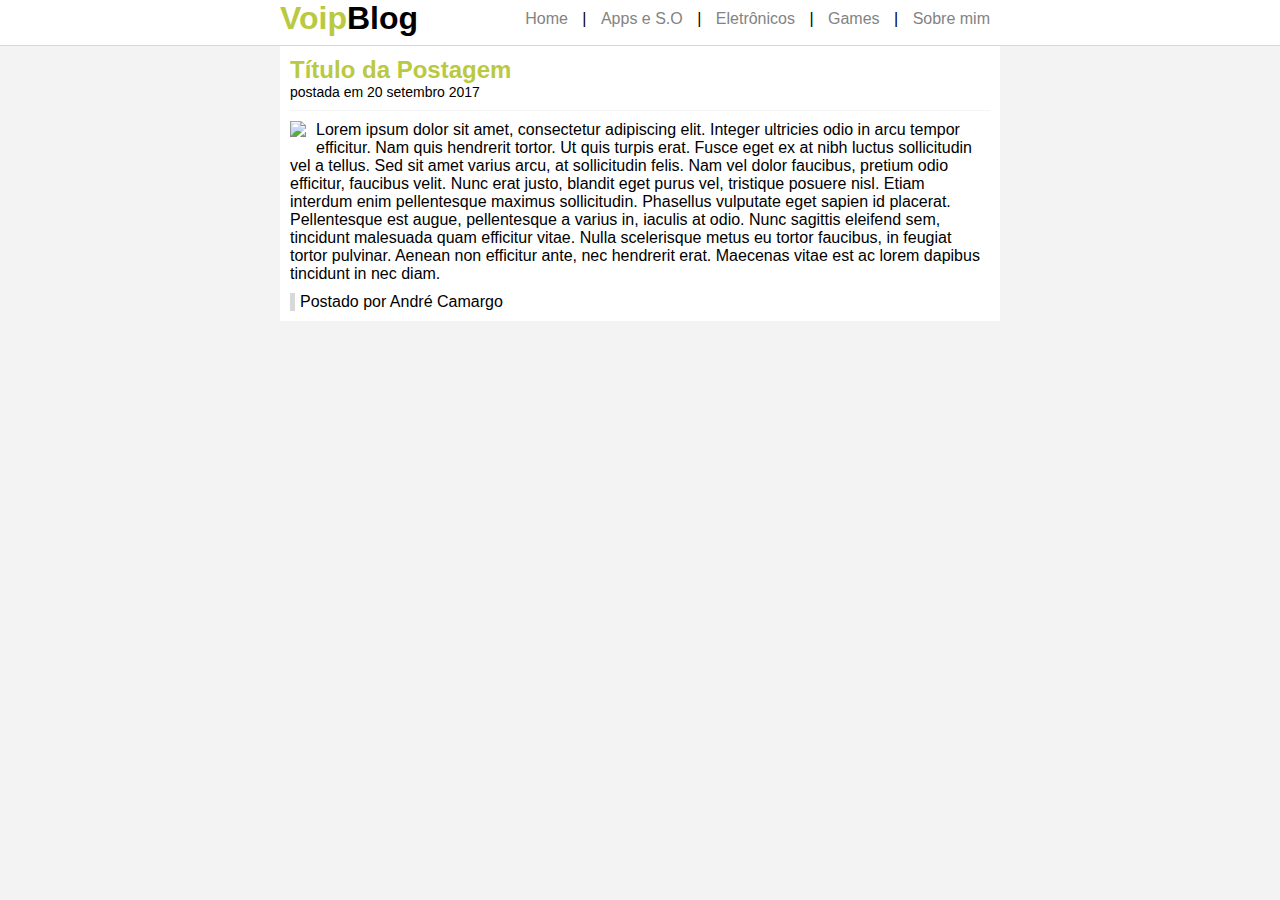
==== apps.html @ cbd6b88c "Update apps.html" ====
<!DOCTYPE html>
<html>
      <head>
          <title>VoipBlog - Apps</title>
          <meta charset="utf-8" />
          <link rel="stylesheet" type="text/css" href="estilo.css">
     </head>

      <body>
            <div id="navegacao">
               <div id="area">
                    <h1 id="logo"><span class="verde">Voip</span>Blog</h1>
                    <div id="menu">
                       <a href="index.html">Home</a> |
                       <a href="apps.html">Apps e S.O</a> |
                       <a href="eletronicos.html">Eletrônicos</a> |
                       <a href="games.html">Games</a> |
                       <a href="sobre.html">Sobre mim</a> 
                    </div>
                </div>    
              
            </div>
            <div id="area-principal">
              <div id="postagem">
                 <h2>Título da Postagem</h2>
                 <span class="data-postagem">postada em 20 setembro 2017</span>
                 <img class="img-postagem" src="img/imagem2.png">
                 <p>
                  Lorem ipsum dolor sit amet, consectetur adipiscing elit. Integer ultricies odio in arcu tempor efficitur. Nam quis hendrerit tortor. Ut quis turpis erat. Fusce eget ex at nibh luctus sollicitudin vel a tellus. Sed sit amet varius arcu, at sollicitudin felis. Nam vel dolor faucibus, pretium odio efficitur, faucibus velit. Nunc erat justo, blandit eget purus vel, tristique posuere nisl. Etiam interdum enim pellentesque maximus sollicitudin. Phasellus vulputate eget sapien id placerat. Pellentesque est augue, pellentesque a varius in, iaculis at odio. Nunc sagittis eleifend sem, tincidunt malesuada quam efficitur vitae. Nulla scelerisque metus eu tortor faucibus, in feugiat tortor pulvinar. Aenean non efficitur ante, nec hendrerit erat. Maecenas vitae est ac lorem dapibus tincidunt in nec diam.
                 </p>
                 <span class="postado">Postado por André Camargo</span>
                
              </div>
           </div>

     </body>

</html>
---- estilo.css ----
/* Limpar as formatações padrões*/
*{
	margin: 0;
	padding: 0;
}

body{
	font-size: 16px;
	font-family: "Trebuchet MS", Helvetica, sans-serif;
	background: #f3f3f3;
}

h2{
	color: #b9c941;
}

#navegacao {
	 background: #fff;
	 border-bottom: 1px solid #d8d8d8;
	 height: 45px;
	 position: fixed;
	 width: 100%;
	 top: 0;
}

#area {
	width: 720px;
	margin: 0 auto;
    /*border: 1px solid red; - apenas para visualização durante a criação*/
}

#area-principal {
	width: 720px;
	margin: 46px auto 10px auto;
	/*border: 1px solid red;*/
}	
#logo{
    float: left;
}

#menu{
	float: right;
	/*border: 1px solid red; - apenas para visualizar na criação*/
	padding: 10px 0;
}

#postagem{
	background: #FFF;
	padding: 10px ;
	margin-bottom: 10px;
}


/**********************************************************************/

/***************Formatações do menu************/
a{
	text-decoration: none;
	padding: 5px 10px;
}

/*Links não visitados*/
a:link{
     color: #838383;
}


/*Links visitados*/
a:visited{
    color: #838383;
}

/*Links hover*/
a:hover{
	  color: #FFF;
      background: #b9c941;
}

/*Links active*/
a:active{
      color: #535353;
}


 /*Classes*/
.verde{
	color: #b9c941;
}

.data-postagem{
	font-size: 14px;
	border-bottom: 1px solid #f4f4f4;
	display: block;
	padding-bottom: 10px;
	margin-bottom: 10px;
}

.img-postagem{
	float: left;
	margin: 0 10px 5px 0;

}

.postado{
	border-left: 5px solid #d8d8d8;
	padding-left: 5px;
	display: block;
	margin-top: 10px;
}

.laranja{
	color: orange;
}
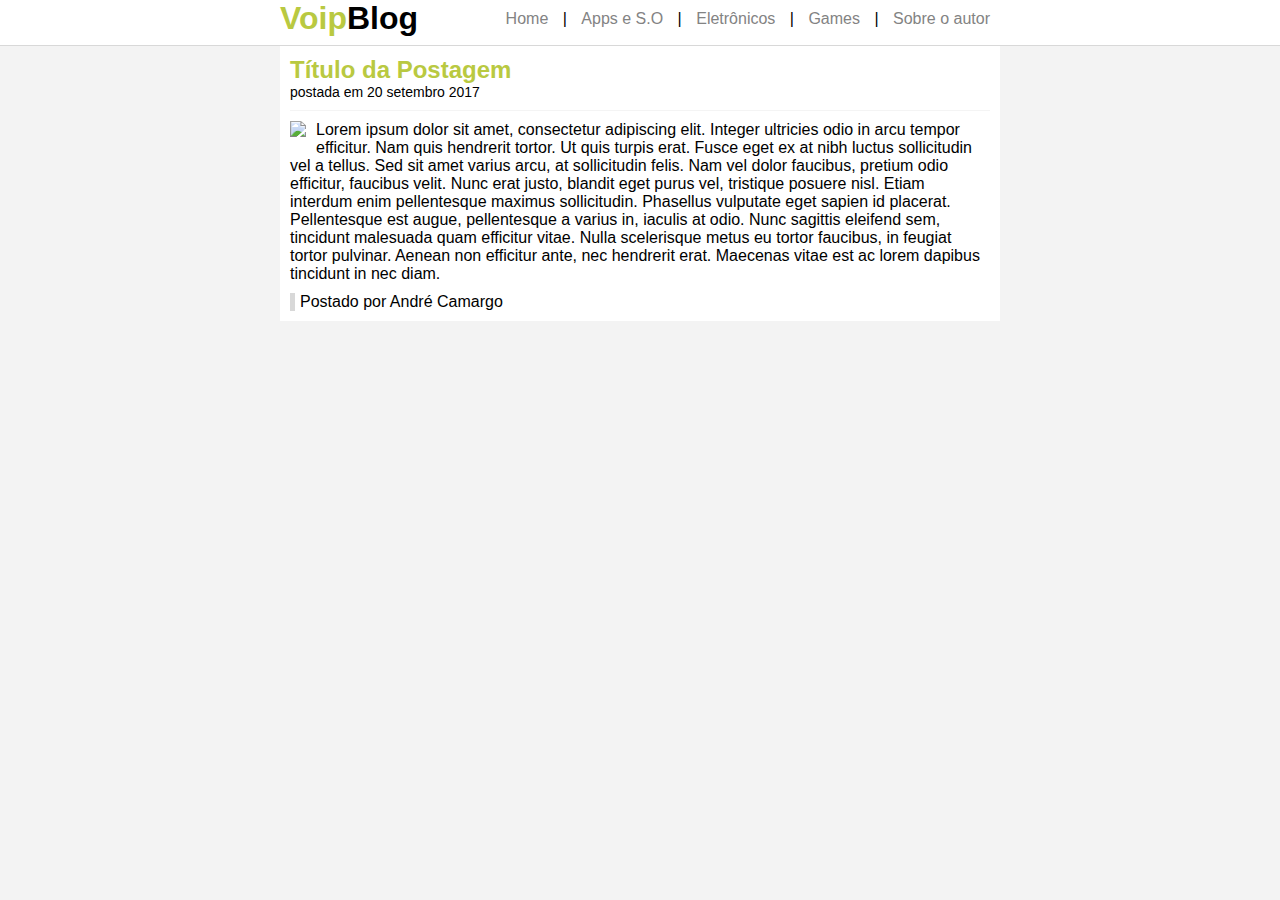
==== commit 07b0361f: "Update apps.html" ====
--- a/apps.html
+++ b/apps.html
@@ -15,7 +15,7 @@
                        <a href="apps.html">Apps e S.O</a> |
                        <a href="eletronicos.html">Eletrônicos</a> |
                        <a href="games.html">Games</a> |
-                       <a href="sobre.html">Sobre mim</a> 
+                       <a href="sobre.html">Sobre o autor</a> 
                     </div>
                 </div>    
               
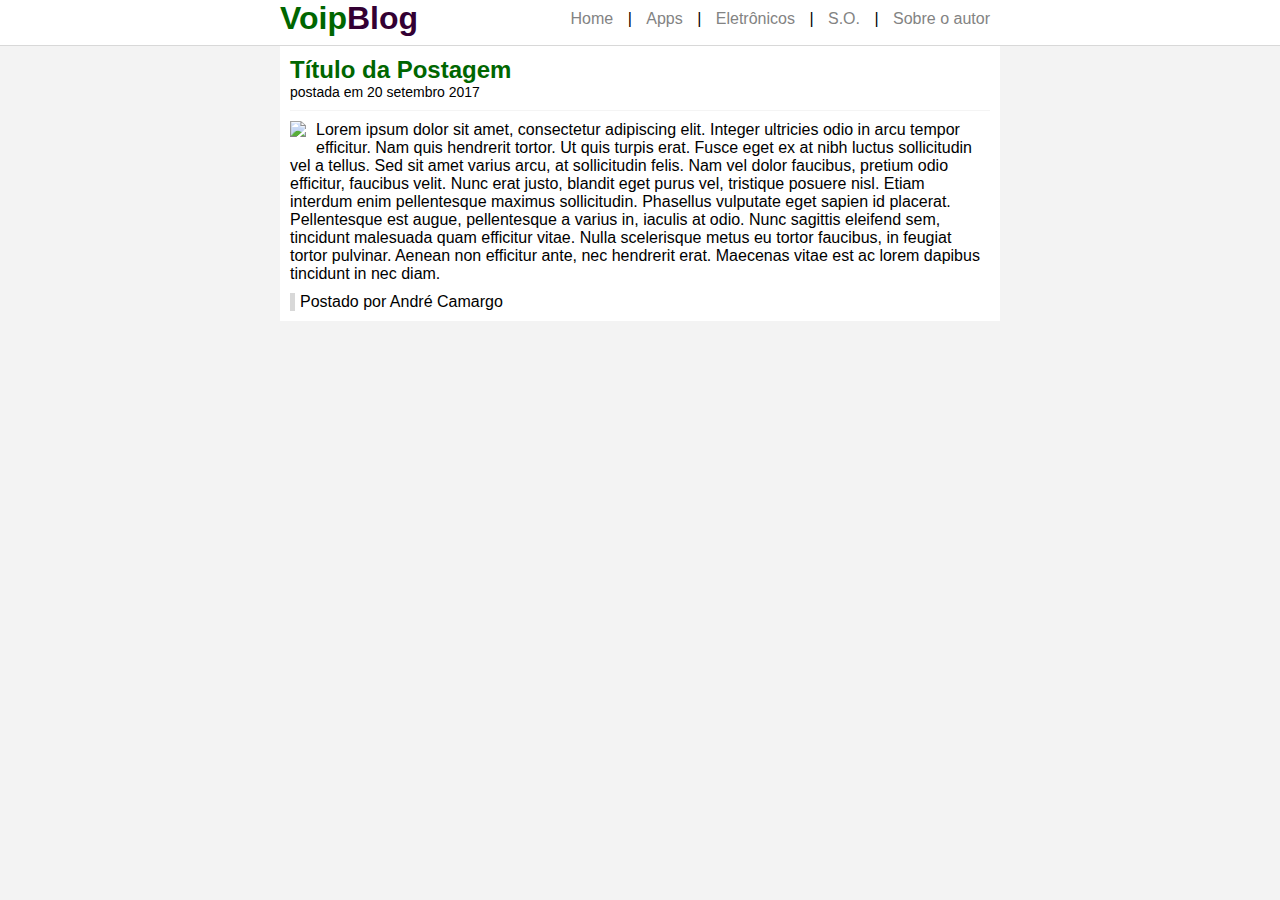
==== commit be2cffce: "Update apps.html" ====
--- a/apps.html
+++ b/apps.html
@@ -1,9 +1,9 @@
 <!DOCTYPE html>
 <html>
       <head>
-          <title>VoipBlog - Apps</title>
+          <title>VoipBlog | Apps</title>
           <meta charset="utf-8" />
-          <link rel="stylesheet" type="text/css" href="estilo.css">
+          <link rel="stylesheet" type="text/css" href="css/estilo.css">
      </head>
 
       <body>
@@ -12,9 +12,9 @@
                     <h1 id="logo"><span class="verde">Voip</span>Blog</h1>
                     <div id="menu">
                        <a href="index.html">Home</a> |
-                       <a href="apps.html">Apps e S.O</a> |
+                       <a href="apps.html">Apps</a> |
                        <a href="eletronicos.html">Eletrônicos</a> |
-                       <a href="games.html">Games</a> |
+                       <a href="sistemas.html">S.O.</a> |
                        <a href="sobre.html">Sobre o autor</a> 
                     </div>
                 </div>    
--- a/css/estilo.css
+++ b/css/estilo.css
@@ -0,0 +1,110 @@
+/* Limpar as formatações padrões*/
+*{
+	margin: 0;
+	padding: 0;
+}
+
+body{
+	font-size: 16px;
+	font-family: "Trebuchet MS", Helvetica, sans-serif;
+	background: #f3f3f3;
+}
+
+h2{
+	color: #006600; /*#b9c941*/
+}
+
+#navegacao {
+	 background: #fff;
+	 border-bottom: 1px solid #d8d8d8;
+	 height: 45px;
+	 position: fixed;
+	 width: 100%;
+	 top: 0;
+}
+
+#area {
+	width: 720px;
+	margin: 0 auto;
+    
+}
+
+#area-principal {
+	width: 720px;
+	margin: 46px auto 10px auto;
+	
+}	
+#logo{
+    float: left;
+    color: #330033;
+}
+
+#menu{
+	float: right;
+	padding: 10px 0;
+}
+
+#postagem{
+	background: #FFF;
+	padding: 10px ;
+	margin-bottom: 10px;
+}
+
+
+/**********************************************************************/
+
+/***************Formatações do menu************/
+a{
+	text-decoration: none;
+	padding: 5px 10px;
+}
+
+/*Links não visitados*/
+a:link{
+     color: #838383;
+}
+
+
+/*Links visitados*/
+a:visited{
+    color: #838383;
+}
+
+/*Links hover*/
+a:hover{
+	  color: #FFF;
+      background: #006600; /*#b9c941*/
+}
+
+/*Links active*/
+a:active{
+      color: #535353;
+}
+
+
+ /*Classes*/
+.verde{
+	color: #006600; /*#b9c941*/
+}
+
+.data-postagem{
+	font-size: 14px;
+	border-bottom: 1px solid #f4f4f4;
+	display: block;
+	padding-bottom: 10px;
+	margin-bottom: 10px;
+}
+
+.img-postagem{
+	float: left;
+	margin: 0 10px 5px 0;
+
+}
+
+.postado{
+	border-left: 5px solid #d8d8d8;
+	padding-left: 5px;
+	display: block;
+	margin-top: 10px;
+}
+
